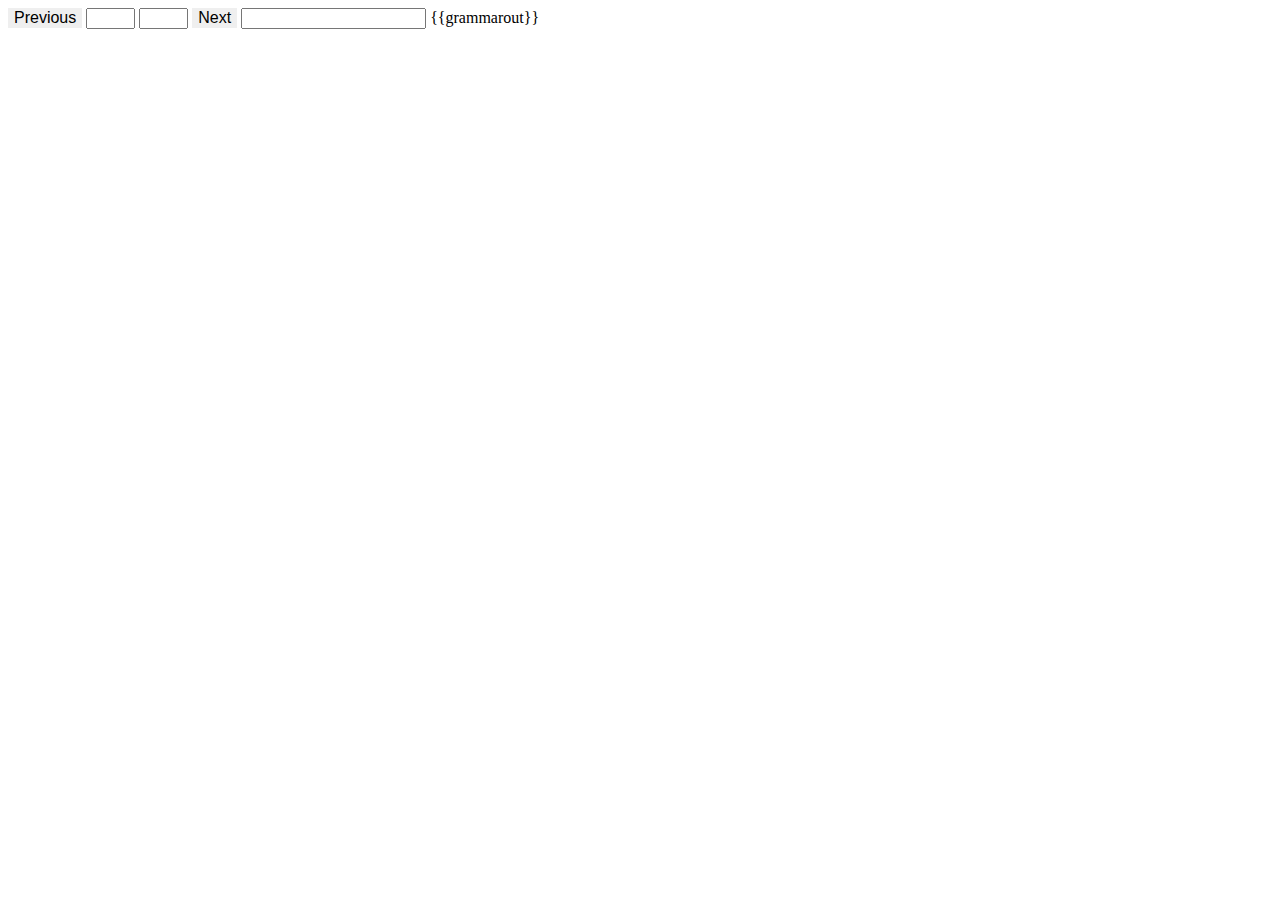
==== index.html @ aa12fb5b "backlink ok" ====
<html>
<meta charset="UTF-8">
<script src="vue.js"></script>
<link href="index.css" rel="stylesheet">
<style>
	.pagenum {font-size:100%;}
</style>
<meta name="viewport" content="width=device-width, initial-scale=1" />
<body>
	<div id="app">
		<button class="btnnav" @click="prevpara">Previous</button>
		<input class="bookpara" size=3 @input="bookchange" v-model="bookname"/>
		<input class="bookpara" size=3  @input="paranumchange" v-model="paranum"/>
		<button class="btnnav" @click="nextpara">Next</button>

		<input class="bookpara" @input="keywordchange" v-model="keyword"/>
		<span>{{grammarout}}</span>
		<br/>

		<breadcrumbtoc :vpl="vpl" :selectsid="selectsid" :gettoc="gettoc"></breadcrumbtoc>

		
		<card :rawid="rawid" :fetched="fetched"></card>
		<logger :log="logmessages" :clear="clearlog"></logger>
		
	</div>
</body>
<script src="bundle.js"></script>
</html>
---- index.css ----
.topleveltextmenu {background: #ffffaf}
.backlinkmenu {background: #ffffaf}
.tip {
	border-bottom: 1px dashed;
	text-decoration:none;
}
.tip:hover{
	cursor: pointer;position: relative;
}
.card0 { font-family: Tahoma; }
.card {display:block;margin-left:1em;
	margin-top:0.5em;margin-bottom:0.5em;margin-right:3px;
	border:1px dotted #1C6EA4;font-family: Tahoma}

.tip span {display:none;}
.tip:hover span {
	border:#c0c0c0 1px;
	padding:5px 20px 5px 5px;
	background: gray;
	display:block;text-decoration: none;
	left:0px;margin:10px;width:250px;top:10px;position: absolute;
}

option[data-title]:hover:after{
	content:attr(data-title);
	position:absolute;
	background: gray;
}

.breadcrumbtoc {font-size:100%;border:none;background: #DFDFDF}
.pagenum {width:5em;}

.btnnav {font-size:100%;border:none;}

@media (orientation: portrait) {
	tr{display:block;}

	td {display: block}
	.segid{border-top: dashed silver 1px}
}
@media (orientation: landscape) {
	tr {display:table-row;}
	td {display:table-cell;border-spacing:0px;border-bottom: dashed silver 1px
	;padding-left:0.5em;font-family: Courier}
}	
.xreftext{font-family: Tahoma;color:brown}
.inlinenote{border:dashed 1px silver;color:brown;overflow-wrap: wrap}
.notebutton{border:dashed 1px silver;}

.bigpopup{position: fixed;overflow-y: scroll;border:dotted silver 1px;
	background:#eeeeee;margin-left:3em;width:90%;margin-right: 1em;height:80%;}

.closebigpopup{	position: fixed;	cursor:pointer;right:3em;	z-index: 100;}
.xrefbutton {background:silver;
	border-radius:3px;
	font-size:80%;border-bottom:solid 1px blue;cursor:pointer;}
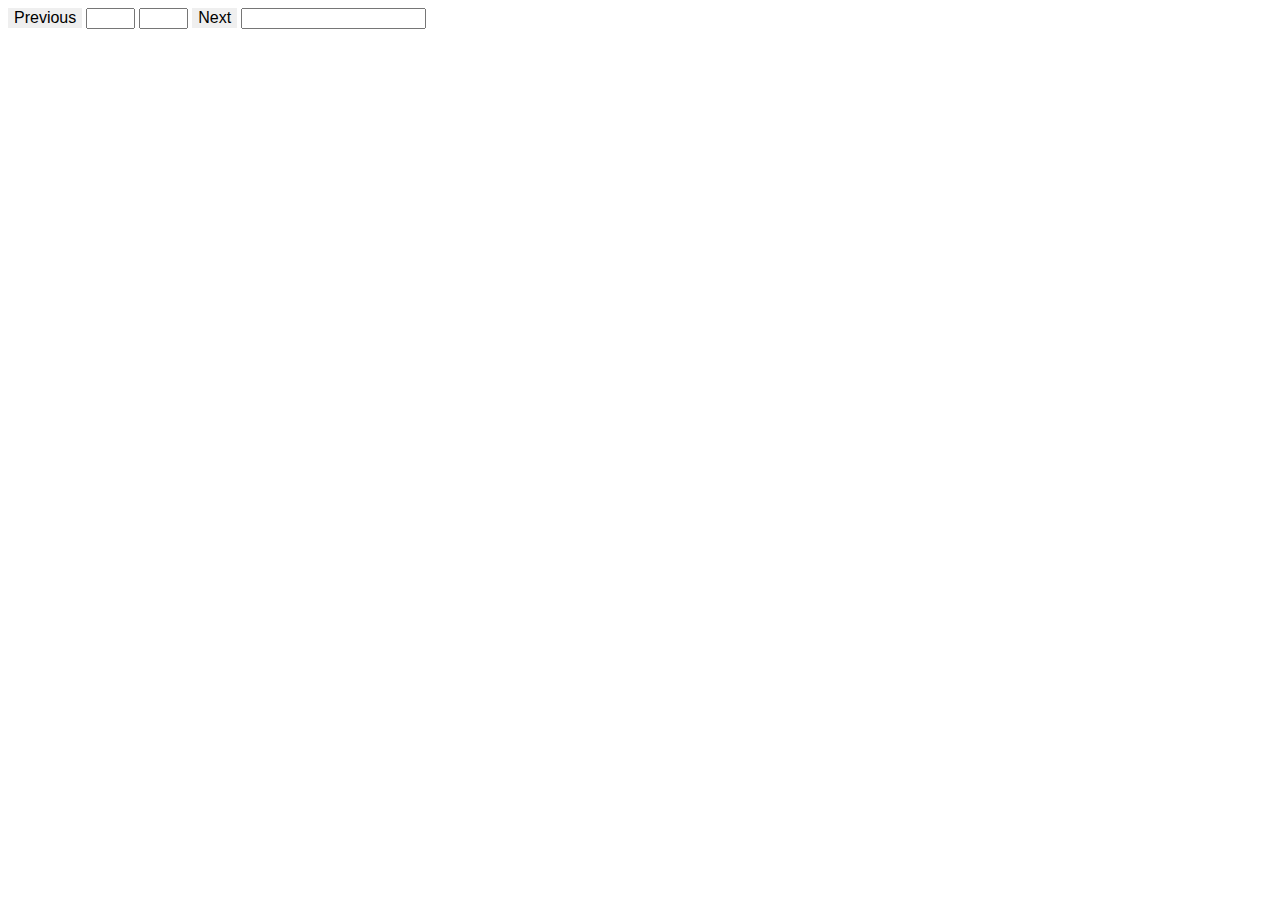
==== commit 9164f76b: "improve compound breaking algorithm" ====
--- a/index.html
+++ b/index.html
@@ -14,7 +14,6 @@
 		<button class="btnnav" @click="nextpara">Next</button>
 
 		<input class="bookpara" @input="keywordchange" v-model="keyword"/>
-		<span>{{grammarout}}</span>
 		<br/>
 
 		<breadcrumbtoc :vpl="vpl" :selectsid="selectsid" :gettoc="gettoc"></breadcrumbtoc>
@@ -25,5 +24,6 @@
 		
 	</div>
 </body>
+<script src="lexicon-pli-zh.js"></script>
 <script src="bundle.js"></script>
 </html>--- a/index.css
+++ b/index.css
@@ -1,3 +1,15 @@
+.unknown{color:red;}
+.known {color:black;}
+.solo {color:orange;}
+.translatebtn{border-radius: 50%;cursor:pointer;color:white;
+	background:green;border:solid 1px black;}
+.hi {color:#ffafaf;}
+.proper{color:blue;}
+ruby:hover{color:red;cursor:pointer;}
+.verb{color:red;}
+.lexicon {border-bottom: dotted 1px brown}
+rt {font-size:85%;font-family: "Microsoft YaHei"}
+.underline {border-bottom: dotted 1px blue}
 .topleveltextmenu {background: #ffffaf}
 .backlinkmenu {background: #ffffaf}
 .tip {
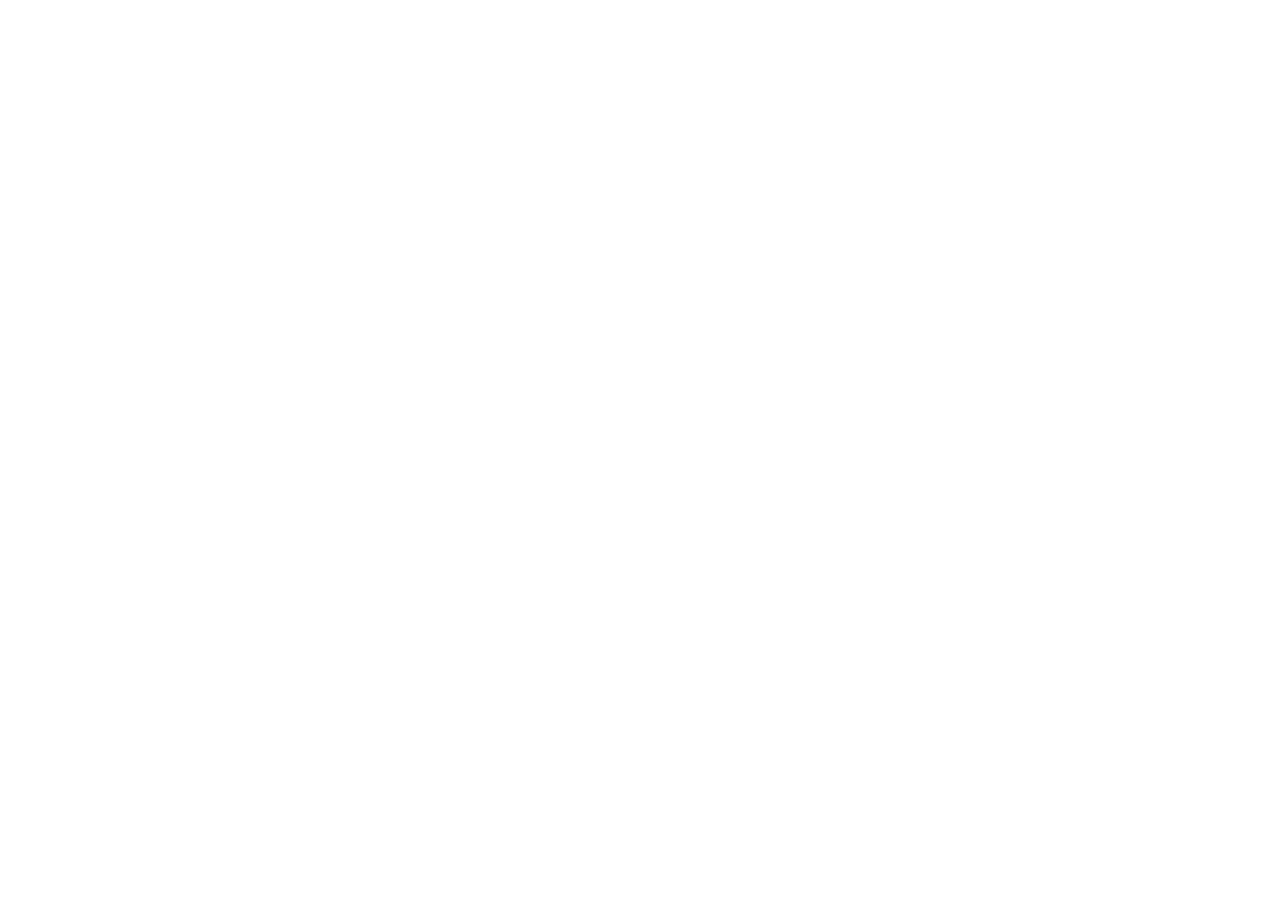
==== commit 28c35a39: "multiple cards" ====
--- a/index.html
+++ b/index.html
@@ -8,22 +8,15 @@
 <meta name="viewport" content="width=device-width, initial-scale=1" />
 <body>
 	<div id="app">
-		<button class="btnnav" @click="prevpara">Previous</button>
-		<input class="bookpara" size=3 @input="bookchange" v-model="bookname"/>
-		<input class="bookpara" size=3  @input="paranumchange" v-model="paranum"/>
-		<button class="btnnav" @click="nextpara">Next</button>
+		<bookmarklist :openbookmark="openbookmark"></bookmarklist>
+		<cards :seltext="seltext" :addrs="addrs" :setaddrs="setaddrs"></cards>
+		<!-- <logger :log="logmessages" :clear="clearlog"></logger>//
 
-		<input class="bookpara" @input="keywordchange" v-model="keyword"/>
-		<br/>
-
-		<breadcrumbtoc :vpl="vpl" :selectsid="selectsid" :gettoc="gettoc"></breadcrumbtoc>
-
-		
-		<card :rawid="rawid" :fetched="fetched"></card>
-		<logger :log="logmessages" :clear="clearlog"></logger>
-		
+<card :rawid="rawid" :fetched="fetched"></card>
+		-->
 	</div>
 </body>
-<script src="lexicon-pli-zh.js"></script>
+<script src="lexicon-user.js"></script>
+<script src="palihan.js"></script>
 <script src="bundle.js"></script>
 </html>--- a/index.css
+++ b/index.css
@@ -1,43 +1,53 @@
+.bookmarklist{font-size:100%;}
 .unknown{color:red;}
 .known {color:black;}
 .solo {color:orange;}
-.translatebtn{border-radius: 50%;cursor:pointer;color:white;
-	background:green;border:solid 1px black;}
+.translatebtn{border-radius: 5px;cursor:pointer;color:brown;
+	background:orange;}
 .hi {color:#ffafaf;}
 .proper{color:blue;}
-ruby:hover{color:red;cursor:pointer;}
-.verb{color:red;}
-.lexicon {border-bottom: dotted 1px brown}
-rt {font-size:85%;font-family: "Microsoft YaHei"}
+
+.tocitem{cursor:pointer;}
+.selectedtocitem{background:yellow;}
+
+.fullscreenpopup {
+	background:rgba(0,0,0,0);
+	display: flex;
+	align-items: center;
+	justify-content: center;
+	position: fixed;
+	width:100%;
+	height:100%;
+	z-index: 9;
+}
+.popupcontent{width:60%;height:80%;
+	overflow-y: scroll; border: dotted silver 1px;
+	background:#dddddd;
+	box-shadow:  2px 2px 4px 4px #AAAAAA;}
+
 .underline {border-bottom: dotted 1px blue}
 .topleveltextmenu {background: #ffffaf}
 .backlinkmenu {background: #ffffaf}
-.tip {
-	border-bottom: 1px dashed;
-	text-decoration:none;
-}
-.tip:hover{
-	cursor: pointer;position: relative;
-}
-.card0 { font-family: Tahoma; }
-.card {display:block;margin-left:1em;
+
+.card0 { font-family: Tahoma}
+.card {display:block;margin-left:1em;overflow-y: scroll;
 	margin-top:0.5em;margin-bottom:0.5em;margin-right:3px;
 	border:1px dotted #1C6EA4;font-family: Tahoma}
 
-.tip span {display:none;}
-.tip:hover span {
-	border:#c0c0c0 1px;
-	padding:5px 20px 5px 5px;
-	background: gray;
-	display:block;text-decoration: none;
-	left:0px;margin:10px;width:250px;top:10px;position: absolute;
+ruby:hover{border-bottom:double 2px brown;cursor:pointer}
+.verb{color:red;}
+.lexicon {border-bottom: dotted 1px brown}
+
+
+rt {font-size:90%;font-family:"Microsoft YaHei"}
+.nissaya span {font-family:Tahoma}
+.tip {display:none;position:absolute}
+.nissaya:hover span{
+	background: #FFFF7F;
+	color:black;
+	display: inline;
 }
 
-option[data-title]:hover:after{
-	content:attr(data-title);
-	position:absolute;
-	background: gray;
-}
 
 .breadcrumbtoc {font-size:100%;border:none;background: #DFDFDF}
 .pagenum {width:5em;}
